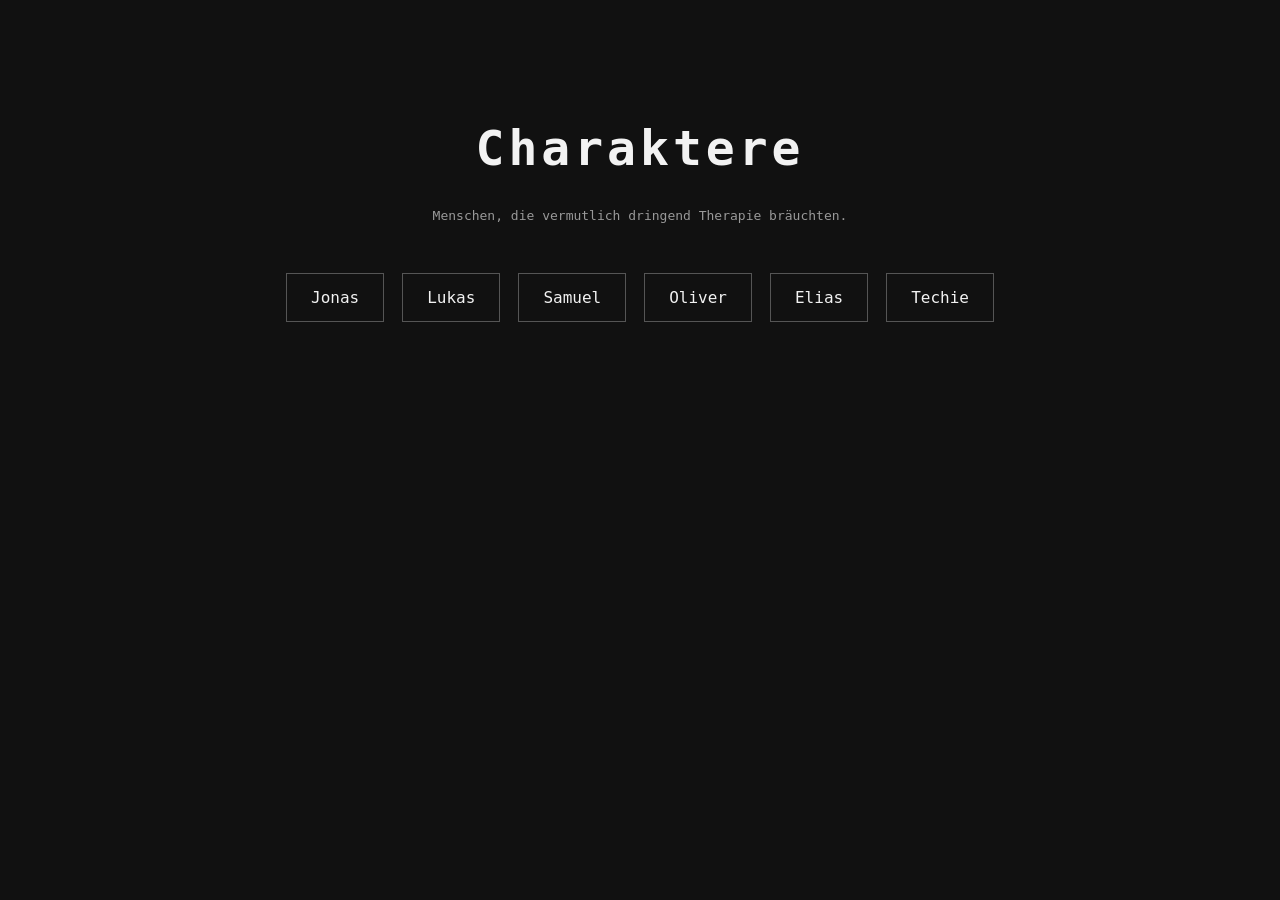
==== characters.html @ ed4a6f09 "add characters page" ====
<!DOCTYPE html>
<html lang="de">

<head>
    <meta charset="UTF-8">
    <title>Charaktere</title>
    <link rel="stylesheet" href="style.css">
</head>

<body>

    <h1>Charaktere</h1>

    <p>Menschen, die vermutlich dringend Therapie bräuchten.</p>

    <nav>
        <button>Jonas</button>
        <button>Lukas</button>
        <button>Samuel</button>
        <button>Oliver</button>
        <button>Elias</button>
        <button>Techie</button>
    </nav>

</body>

</html>
---- style.css ----
body {
    background-color: #111111;
    color: #f2f2f2;
    font-family: monospace;
    text-align: center;
    margin: 0;
    padding: 0;
}

h1 {
    margin-top: 120px;
    font-size: 48px;
    letter-spacing: 4px;
}

p {
    color: #999999;
    margin-bottom: 50px;
}

nav {
    display: flex;
    justify-content: center;
    gap: 18px;
    flex-wrap: wrap;
}

button {
    background-color: transparent;
    color: #f2f2f2;
    border: 1px solid #555555;
    padding: 14px 24px;
    font-family: monospace;
    font-size: 16px;
    cursor: pointer;
}

button:hover {
    background-color: #f2f2f2;
    color: #111111;
}
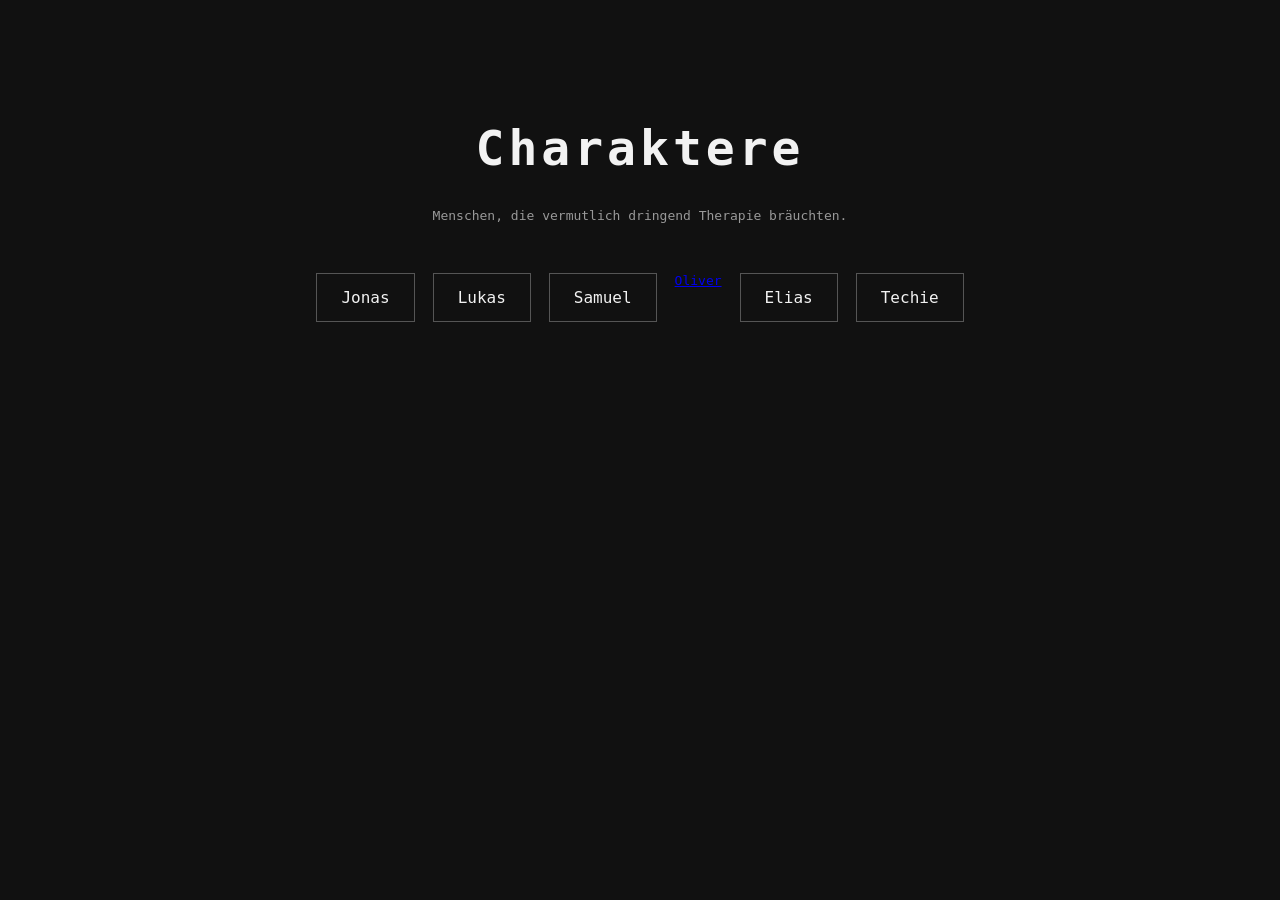
==== commit 25112282: "Change Oliver button to a link to olli.html" ====
--- a/characters.html
+++ b/characters.html
@@ -14,10 +14,10 @@
     <p>Menschen, die vermutlich dringend Therapie bräuchten.</p>
 
     <nav>
-        <button>Jonas</button>
-        <button>Lukas</button>
+        <a href="jonas.html"><button>Jonas</button></a>
+        <a href="Lukas.html"><button>Lukas</button></a>
         <button>Samuel</button>
-        <button>Oliver</button>
+        <a href="olli.html" class="character-button">Oliver</a>
         <button>Elias</button>
         <button>Techie</button>
     </nav>
--- a/style.css
+++ b/style.css
@@ -39,3 +39,197 @@
     background-color: #f2f2f2;
     color: #111111;
 }
+/* JONAS PROFILE */
+
+.profile-page {
+    background: #0d0d0d;
+    color: #e8e8e8;
+    text-align: left;
+}
+
+.profile-spread {
+    display: grid;
+    grid-template-columns: 1fr 1fr;
+    min-height: 100vh;
+    max-width: 1400px;
+    margin: 0 auto;
+}
+
+.profile-left,
+.profile-right {
+    padding: 60px 70px;
+}
+
+.profile-left {
+    border-right: 1px solid #2c2c2c;
+}
+
+.back-link {
+    color: #8b8b8b;
+    text-decoration: none;
+    font-size: 13px;
+    letter-spacing: 1px;
+}
+
+.back-link:hover {
+    color: #ffffff;
+}
+
+.eyebrow {
+    margin-top: 55px;
+    margin-bottom: 20px;
+    color: #777777;
+    font-size: 12px;
+    letter-spacing: 2px;
+}
+
+.profile-left h1 {
+    margin: 0;
+    font-size: 58px;
+    letter-spacing: 5px;
+}
+
+.alias {
+    margin-top: 12px;
+    font-size: 22px;
+    color: #9a9a9a;
+}
+
+.tags {
+    margin-top: 38px;
+    padding-bottom: 26px;
+    border-bottom: 1px solid #333333;
+    letter-spacing: 4px;
+    color: #b3b3b3;
+}
+
+.profile-text {
+    margin-top: 38px;
+    max-width: 580px;
+    line-height: 1.8;
+    color: #c7c7c7;
+}
+
+.profile-text p {
+    margin-bottom: 24px;
+}
+
+.profile-right h2 {
+    margin-top: 40px;
+    margin-bottom: 28px;
+    font-size: 18px;
+    letter-spacing: 4px;
+}
+
+.facts {
+    border-top: 1px solid #333333;
+}
+
+.fact {
+    display: grid;
+    grid-template-columns: 180px 1fr;
+    gap: 25px;
+    padding: 18px 0;
+    border-bottom: 1px solid #292929;
+}
+
+.fact-label {
+    color: #8c8c8c;
+    text-transform: uppercase;
+    letter-spacing: 1px;
+}
+
+blockquote {
+    margin: 70px 0 0;
+    padding: 35px 20px 0;
+    border-top: 1px solid #333333;
+    text-align: center;
+    font-size: 20px;
+    line-height: 1.7;
+    color: #dedede;
+}
+
+blockquote span {
+    display: block;
+    margin-top: 20px;
+    color: #777777;
+    font-size: 12px;
+    letter-spacing: 2px;
+}
+
+/* MOBILE */
+
+@media (max-width: 850px) {
+    .profile-spread {
+        grid-template-columns: 1fr;
+    }
+
+    .profile-left {
+        border-right: none;
+        border-bottom: 1px solid #2c2c2c;
+    }
+
+    .profile-left,
+    .profile-right {
+        padding: 40px 28px;
+    }
+
+    .profile-left h1 {
+        font-size: 40px;
+    }
+
+    .fact {
+        grid-template-columns: 1fr;
+        gap: 8px;
+    }
+}
+/* CHARACTER WATERMARK */
+
+.profile-right {
+    position: relative;
+    overflow: hidden;
+}
+
+.character-watermark {
+    position: absolute;
+
+    right: -20%;
+    bottom: -10%;
+
+    width: 72%;
+    max-width: 600px;
+    height: auto;
+
+    opacity: 0.38;
+
+    filter:
+        grayscale(100%)
+        brightness(62%)
+        contrast(130%);
+
+    z-index: 0;
+    pointer-events: none;
+
+    -webkit-mask-image: radial-gradient(
+    ellipse at 70% 88%,
+    black 0%,
+    black 35%,
+    rgba(0, 0, 0, 0.75) 48%,
+    rgba(0, 0, 0, 0.25) 60%,
+    transparent 72%
+);
+
+mask-image: radial-gradient(
+    ellipse at 70% 88%,
+    black 0%,
+    black 35%,
+    rgba(0, 0, 0, 0.75) 48%,
+    rgba(0, 0, 0, 0.25) 60%,
+    transparent 72%
+);
+}
+
+.profile-right > *:not(.character-watermark) {
+    position: relative;
+    z-index: 1;
+}
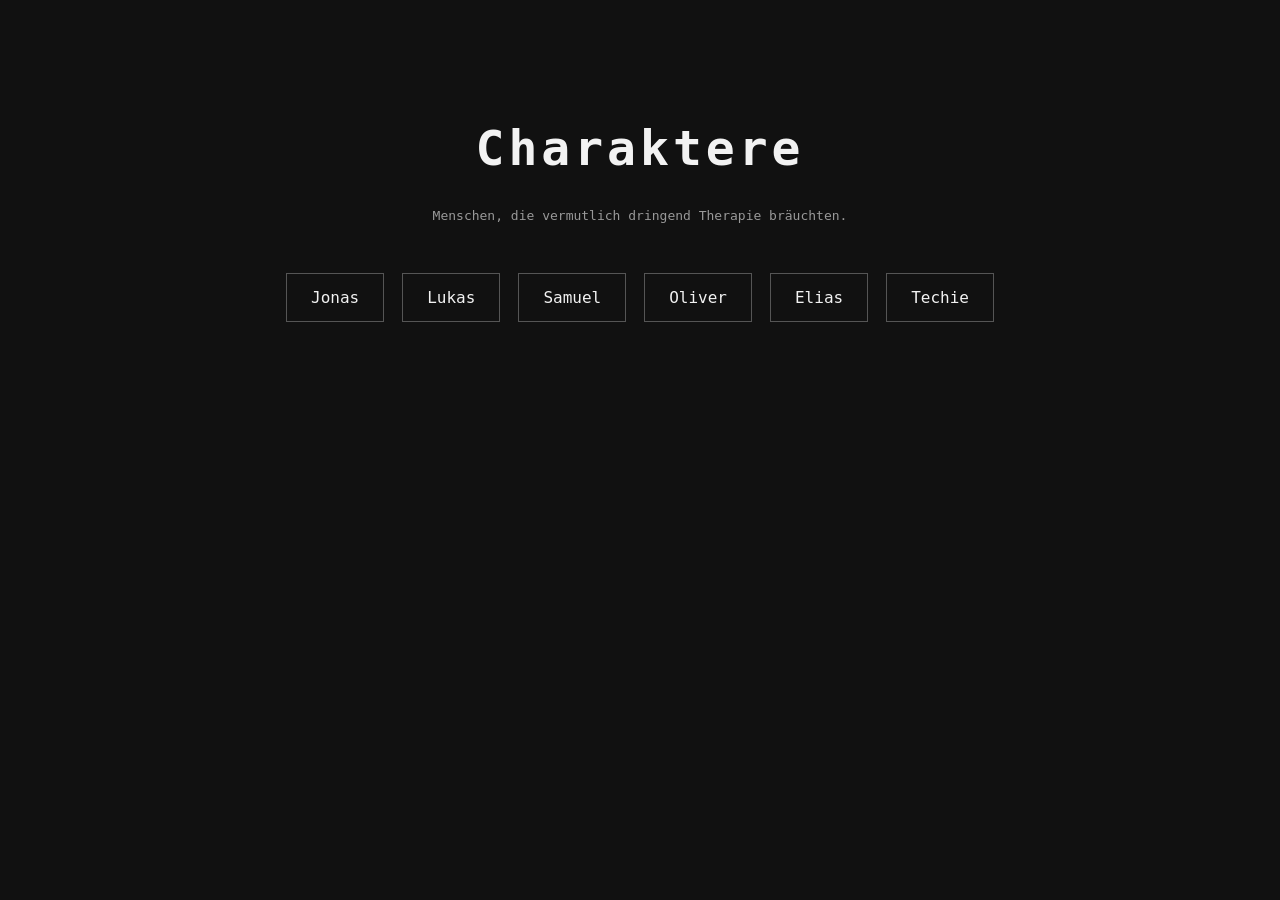
==== commit b3c2d2be: "Change Oliver link to use a button element" ====
--- a/characters.html
+++ b/characters.html
@@ -17,7 +17,7 @@
         <a href="jonas.html"><button>Jonas</button></a>
         <a href="Lukas.html"><button>Lukas</button></a>
         <button>Samuel</button>
-        <a href="olli.html" class="character-button">Oliver</a>
+       <a href="olli.html"><button>Oliver</button></a>
         <button>Elias</button>
         <button>Techie</button>
     </nav>
